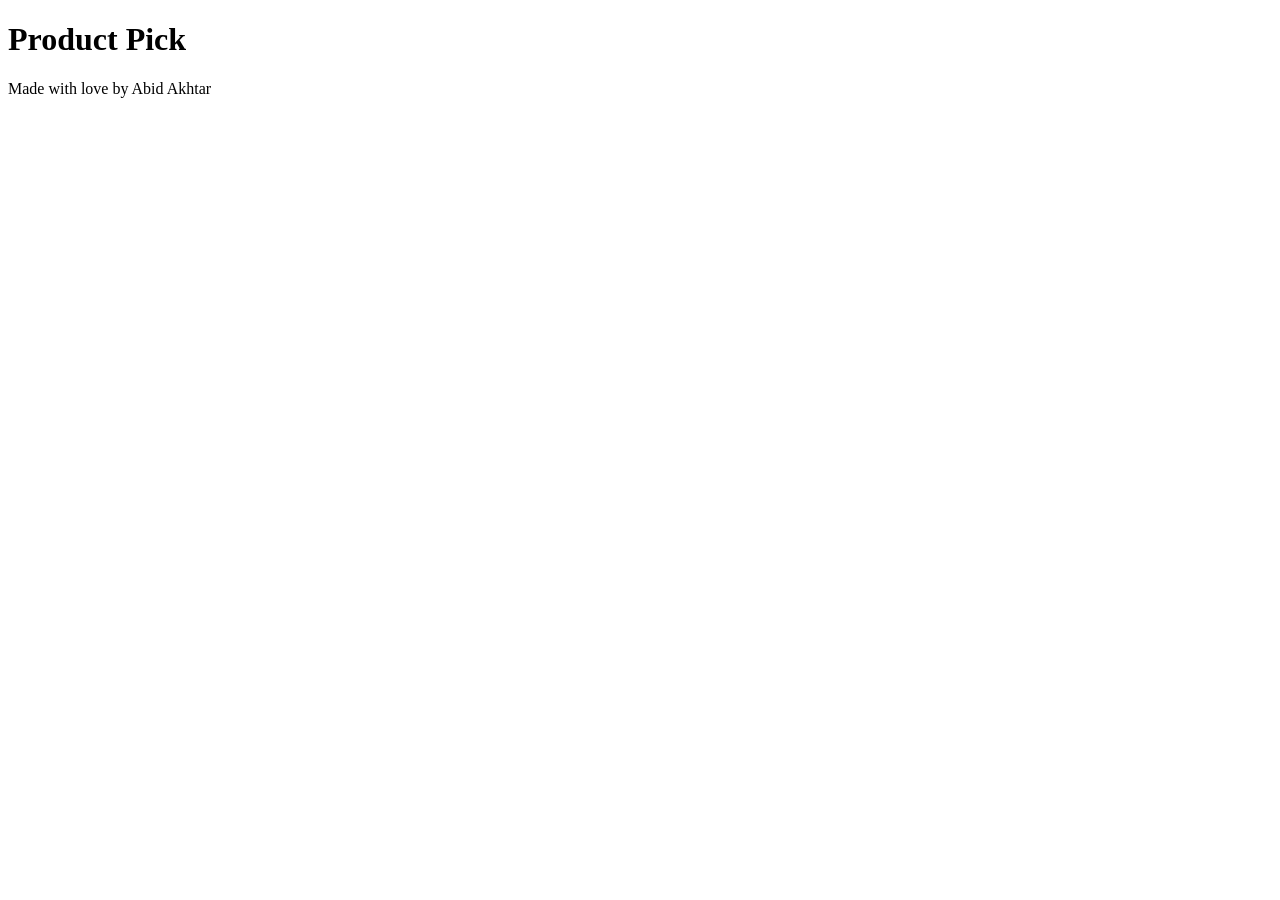
==== Form-Controls/index.html @ c540b9d4 "Add my name." ====
<!DOCTYPE html>
<html lang="en">
  <head>
    <meta charset="utf-8" />
    <meta http-equiv="X-UA-Compatible" content="IE=edge" />
    <title>My form exercise</title>
    <meta name="description" content="" />
    <meta name="viewport" content="width=device-width, initial-scale=1" />
  </head>
  <body>
    <header>
      <h1>Product Pick</h1>
    </header>
    <main>
      <form>
        <!-- write your html here-->
        
        <!-- 
          try writing out the requirements first as comments
        this will also help you fill in your PR message later-->
      </form>
    </main>
    <footer>
      <!-- change to your name-->
      <p>Made with love by Abid Akhtar</p>
    </footer>
  </body>
</html>
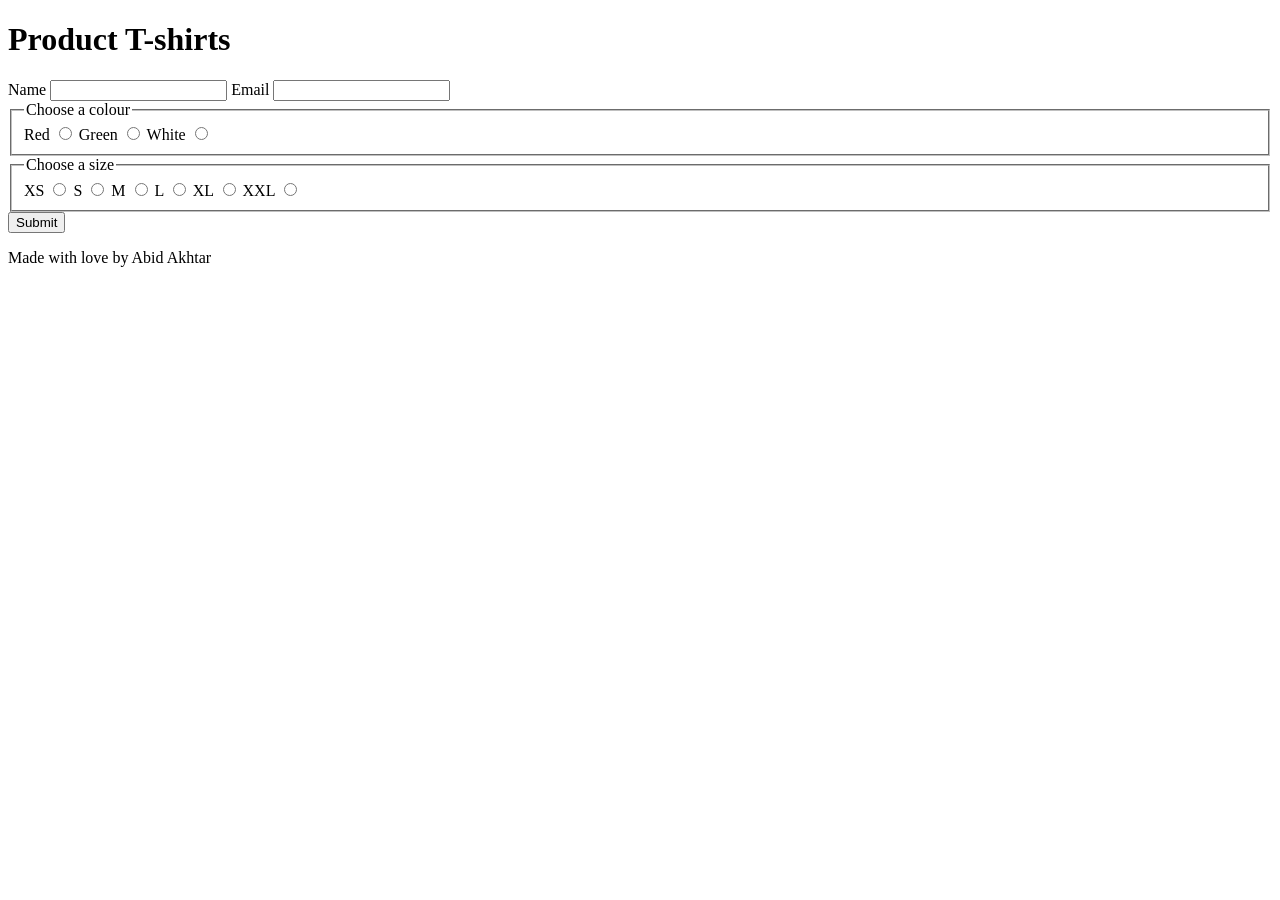
==== commit 92359a01: "Add input for choosing colour" ====
--- a/Form-Controls/index.html
+++ b/Form-Controls/index.html
@@ -9,11 +9,68 @@
   </head>
   <body>
     <header>
-      <h1>Product Pick</h1>
+      <h1>Product T-shirts</h1>
     </header>
     <main>
       <form>
         <!-- write your html here-->
+
+        <!-- 1. What is the customer's name? I must collect this data and ensure it contains at least two non-space characters. -->
+        
+          <label for="username">Name</label>
+          <input type="text" id="username" minlength="2" required/>
+
+          <!-- 2. What is the customer's email? I must make sure the email is valid. Email addresses follow a consistent pattern. -->
+       
+          <label for="email">Email</label>
+          <input type="email" id="email" required>
+
+          <!-- 3. What colour should this T-shirt be? I must provide 3 options. How will I ensure they do not choose other colours? -->
+
+          <fieldset>
+            <legend>Choose a colour</legend>
+            
+            <label for="red">Red</label>
+            <input type="radio" id="red" name="colour" value="red" required>
+            
+            <label for="green">Green</label>
+            <input type="radio" id="green" name="colour"  value="green" required>
+
+            <label for="white">White</label>
+            <input type="radio" id="white" name="colour"  value="white" required>
+          
+
+          </fieldset>
+
+           <!-- 4. What size does the customer want? I must provide the following 6 options: XS, S, M, L, XL, XXL -->
+
+          <fieldset>
+            <legend>Choose a size</legend>
+            
+            <label for="xsmall">XS</label>
+            <input type="radio" id="xsmall" name="size" value="xsmall" required>
+
+            <label for="small">S</label>
+            <input type="radio" id="small" name="size" value="small" required>
+
+            <label for="medium">M</label>
+            <input type="radio" id="medium" name="size" value="medium" required>
+
+            <label for="large">L</label>
+            <input type="radio" id="large" name="size" value="large" required>
+
+            <label for="xlarge">XL</label>
+            <input type="radio" id="xlarge" name="size" value="xlarge" required>
+
+            <label for="xxlarge">XXL</label>
+            <input type="radio" id="xxlarge" name="size" value="xxlarge" required>
+
+
+          </fieldset>
+
+          <button type="button">Submit</button>
+        
+
         
         <!-- 
           try writing out the requirements first as comments
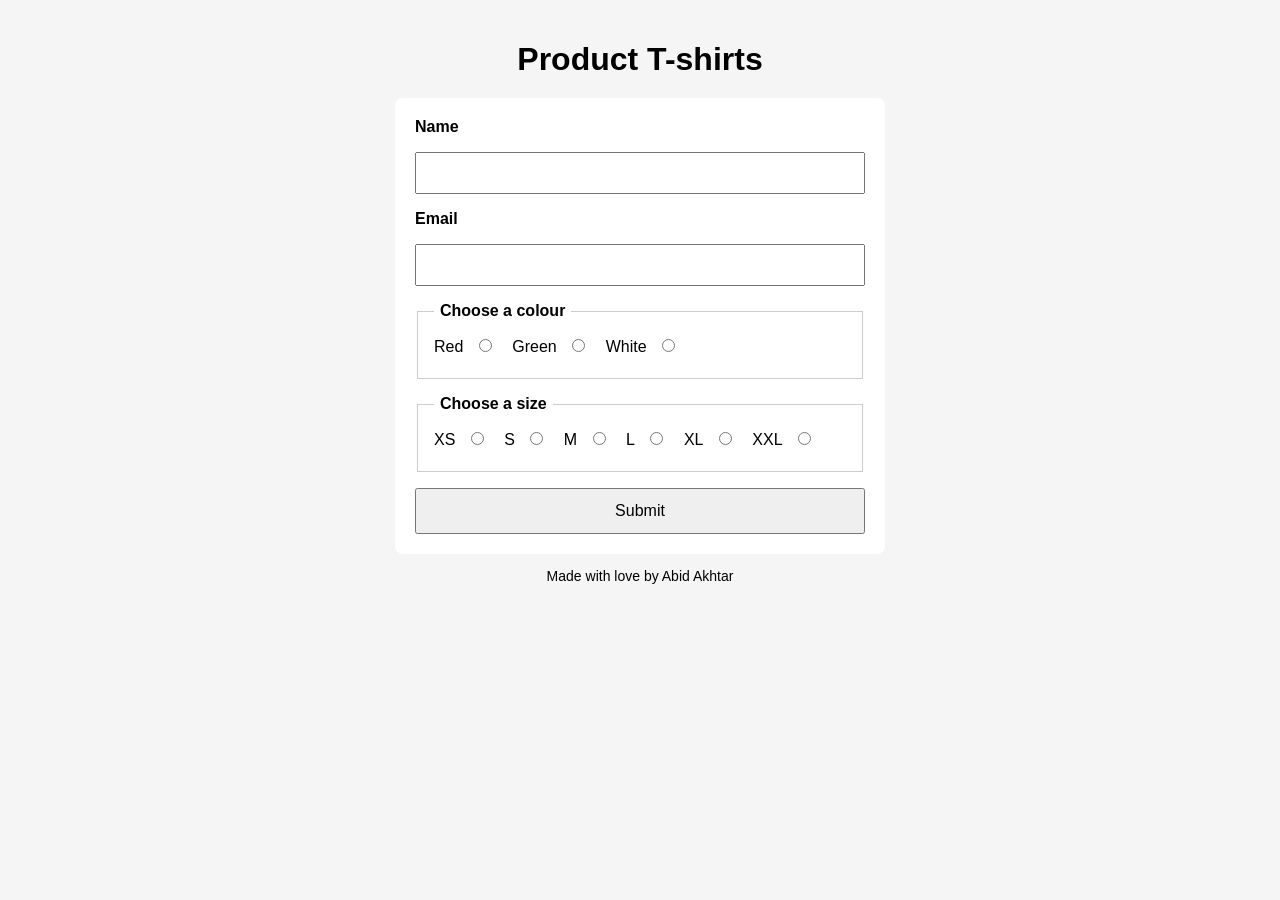
==== commit fa6c242e: "Add accessible T-shirt order form styling" ====
--- a/Form-Controls/index.html
+++ b/Form-Controls/index.html
@@ -6,6 +6,8 @@
     <title>My form exercise</title>
     <meta name="description" content="" />
     <meta name="viewport" content="width=device-width, initial-scale=1" />
+    <link rel="stylesheet" href="style.css">
+    
   </head>
   <body>
     <header>
@@ -18,12 +20,12 @@
         <!-- 1. What is the customer's name? I must collect this data and ensure it contains at least two non-space characters. -->
         
           <label for="username">Name</label>
-          <input type="text" id="username" minlength="2" required/>
+          <input type="text" id="username" minlength="2" required autocomplete="name">
 
           <!-- 2. What is the customer's email? I must make sure the email is valid. Email addresses follow a consistent pattern. -->
        
           <label for="email">Email</label>
-          <input type="email" id="email" required>
+          <input type="email" id="email" required autocomplete="email">
 
           <!-- 3. What colour should this T-shirt be? I must provide 3 options. How will I ensure they do not choose other colours? -->
 
@@ -34,10 +36,10 @@
             <input type="radio" id="red" name="colour" value="red" required>
             
             <label for="green">Green</label>
-            <input type="radio" id="green" name="colour"  value="green" required>
+            <input type="radio" id="green" name="colour"  value="green">
 
             <label for="white">White</label>
-            <input type="radio" id="white" name="colour"  value="white" required>
+            <input type="radio" id="white" name="colour"  value="white">
           
 
           </fieldset>
@@ -47,28 +49,28 @@
           <fieldset>
             <legend>Choose a size</legend>
             
-            <label for="xsmall">XS</label>
-            <input type="radio" id="xsmall" name="size" value="xsmall" required>
+            <label for="xs">XS</label>
+            <input type="radio" id="xs" name="size" value="xs" required>
 
-            <label for="small">S</label>
-            <input type="radio" id="small" name="size" value="small" required>
+            <label for="s">S</label>
+            <input type="radio" id="s" name="size" value="s" required>
 
-            <label for="medium">M</label>
-            <input type="radio" id="medium" name="size" value="medium" required>
+            <label for="m">M</label>
+            <input type="radio" id="m" name="size" value="m" required>
 
-            <label for="large">L</label>
-            <input type="radio" id="large" name="size" value="large" required>
+            <label for="l">L</label>
+            <input type="radio" id="l" name="size" value="l" required>
 
-            <label for="xlarge">XL</label>
-            <input type="radio" id="xlarge" name="size" value="xlarge" required>
+            <label for="xl">XL</label>
+            <input type="radio" id="xl" name="size" value="xl" required>
 
-            <label for="xxlarge">XXL</label>
-            <input type="radio" id="xxlarge" name="size" value="xxlarge" required>
+            <label for="xxl">XXL</label>
+            <input type="radio" id="xxl" name="size" value="xxl" required>
 
 
           </fieldset>
 
-          <button type="button">Submit</button>
+          <button type="submit">Submit</button>
         
 
         
--- a/Form-Controls/style.css
+++ b/Form-Controls/style.css
@@ -0,0 +1,75 @@
+body {
+    font-family: Arial, sans-serif;
+    margin: 0;
+    padding: 20px;
+    background-color: #f5f5f5;
+  }
+
+  header,
+  footer {
+    text-align: center;
+    margin-bottom: 20px;
+  }
+
+  h1 {
+    margin-bottom: 10px;
+  }
+
+  main {
+    display: flex;
+    justify-content: center;
+  }
+
+  form {
+    background-color: white;
+    padding: 20px;
+    border-radius: 8px;
+    width: 100%;
+    max-width: 450px;
+
+    display: flex;
+    flex-direction: column;
+    gap: 16px;
+  }
+
+  label {
+    font-weight: bold;
+  }
+
+  input[type="text"],
+  input[type="email"] {
+    width: 100%;
+    padding: 10px;
+    font-size: 16px;
+    box-sizing: border-box;
+  }
+
+  fieldset {
+    border: 1px solid #ccc;
+    padding: 16px;
+  }
+
+  legend {
+    font-weight: bold;
+    padding: 0 6px;
+  }
+
+  fieldset label {
+    font-weight: normal;
+    margin-right: 6px;
+  }
+
+  fieldset input[type="radio"] {
+    margin-right: 16px;
+    margin-bottom: 10px;
+  }
+
+  button {
+    padding: 12px;
+    font-size: 16px;
+    cursor: pointer;
+  }
+
+  footer p {
+    font-size: 14px;
+  }
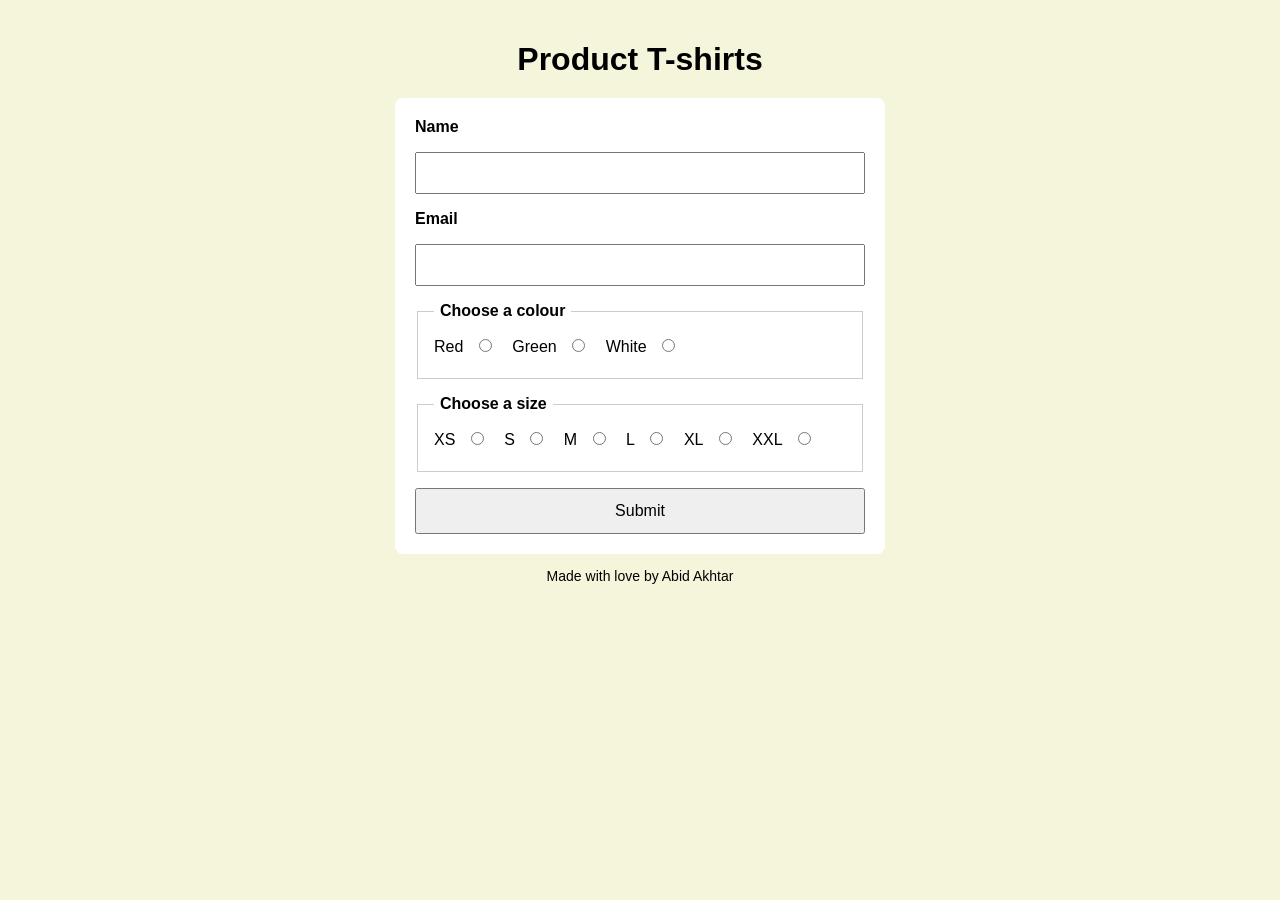
==== commit d00e325b: "Add regex validation for username input" ====
--- a/Form-Controls/index.html
+++ b/Form-Controls/index.html
@@ -1,87 +1,88 @@
 <!DOCTYPE html>
 <html lang="en">
-  <head>
-    <meta charset="utf-8" />
-    <meta http-equiv="X-UA-Compatible" content="IE=edge" />
-    <title>My form exercise</title>
-    <meta name="description" content="" />
-    <meta name="viewport" content="width=device-width, initial-scale=1" />
-    <link rel="stylesheet" href="style.css">
-    
-  </head>
-  <body>
-    <header>
-      <h1>Product T-shirts</h1>
-    </header>
-    <main>
-      <form>
-        <!-- write your html here-->
 
-        <!-- 1. What is the customer's name? I must collect this data and ensure it contains at least two non-space characters. -->
-        
-          <label for="username">Name</label>
-          <input type="text" id="username" minlength="2" required autocomplete="name">
+<head>
+  <meta charset="utf-8" />
+  <meta http-equiv="X-UA-Compatible" content="IE=edge" />
+  <title>My form exercise</title>
+  <meta name="description" content="" />
+  <meta name="viewport" content="width=device-width, initial-scale=1" />
+  <link rel="stylesheet" href="style.css">
 
-          <!-- 2. What is the customer's email? I must make sure the email is valid. Email addresses follow a consistent pattern. -->
-       
-          <label for="email">Email</label>
-          <input type="email" id="email" required autocomplete="email">
+</head>
 
-          <!-- 3. What colour should this T-shirt be? I must provide 3 options. How will I ensure they do not choose other colours? -->
-
-          <fieldset>
-            <legend>Choose a colour</legend>
-            
-            <label for="red">Red</label>
-            <input type="radio" id="red" name="colour" value="red" required>
-            
-            <label for="green">Green</label>
-            <input type="radio" id="green" name="colour"  value="green">
-
-            <label for="white">White</label>
-            <input type="radio" id="white" name="colour"  value="white">
-          
-
-          </fieldset>
-
-           <!-- 4. What size does the customer want? I must provide the following 6 options: XS, S, M, L, XL, XXL -->
-
-          <fieldset>
-            <legend>Choose a size</legend>
-            
-            <label for="xs">XS</label>
-            <input type="radio" id="xs" name="size" value="xs" required>
-
-            <label for="s">S</label>
-            <input type="radio" id="s" name="size" value="s" required>
-
-            <label for="m">M</label>
-            <input type="radio" id="m" name="size" value="m" required>
-
-            <label for="l">L</label>
-            <input type="radio" id="l" name="size" value="l" required>
-
-            <label for="xl">XL</label>
-            <input type="radio" id="xl" name="size" value="xl" required>
-
-            <label for="xxl">XXL</label>
-            <input type="radio" id="xxl" name="size" value="xxl" required>
+<body>
+  <header>
+    <h1>Product T-shirts</h1>
+  </header>
+  <main>
+    <form>
 
 
-          </fieldset>
+      <!-- 1. What is the customer's name? I must collect this data and ensure it contains at least two non-space characters. -->
 
-          <button type="submit">Submit</button>
-        
+      <label for="username">Name</label>
+      <input type="text" id="username" pattern=".*\S.*\S.*" required autocomplete="name">
 
-        
-        <!-- 
-          try writing out the requirements first as comments
-        this will also help you fill in your PR message later-->
-      </form>
-    </main>
-    <footer>
-      <!-- change to your name-->
-      <p>Made with love by Abid Akhtar</p>
-    </footer>
-  </body>
-</html>
+      <!-- 2. What is the customer's email? I must make sure the email is valid. Email addresses follow a consistent pattern. -->
+
+      <label for="email">Email</label>
+      <input type="email" id="email" required autocomplete="email">
+
+      <!-- 3. What colour should this T-shirt be? I must provide 3 options. How will I ensure they do not choose other colours? -->
+
+      <fieldset>
+        <legend>Choose a colour</legend>
+
+        <label for="red">Red</label>
+        <input type="radio" id="red" name="colour" value="red" required>
+
+        <label for="green">Green</label>
+        <input type="radio" id="green" name="colour" value="green">
+
+        <label for="white">White</label>
+        <input type="radio" id="white" name="colour" value="white">
+
+
+      </fieldset>
+
+      <!-- 4. What size does the customer want? I must provide the following 6 options: XS, S, M, L, XL, XXL -->
+
+      <fieldset>
+        <legend>Choose a size</legend>
+
+        <label for="xs">XS</label>
+        <input type="radio" id="xs" name="size" value="xs" required>
+
+        <label for="s">S</label>
+        <input type="radio" id="s" name="size" value="s" required>
+
+        <label for="m">M</label>
+        <input type="radio" id="m" name="size" value="m" required>
+
+        <label for="l">L</label>
+        <input type="radio" id="l" name="size" value="l" required>
+
+        <label for="xl">XL</label>
+        <input type="radio" id="xl" name="size" value="xl" required>
+
+        <label for="xxl">XXL</label>
+        <input type="radio" id="xxl" name="size" value="xxl" required>
+
+
+      </fieldset>
+
+      <button type="submit">Submit</button>
+
+
+
+
+    </form>
+  </main>
+  <footer>
+
+    <p>Made with love by Abid Akhtar</p>
+  </footer>
+</body>
+
+</html>
--- a/Form-Controls/style.css
+++ b/Form-Controls/style.css
@@ -2,7 +2,7 @@
     font-family: Arial, sans-serif;
     margin: 0;
     padding: 20px;
-    background-color: #f5f5f5;
+    background-color: beige;
   }
 
   header,
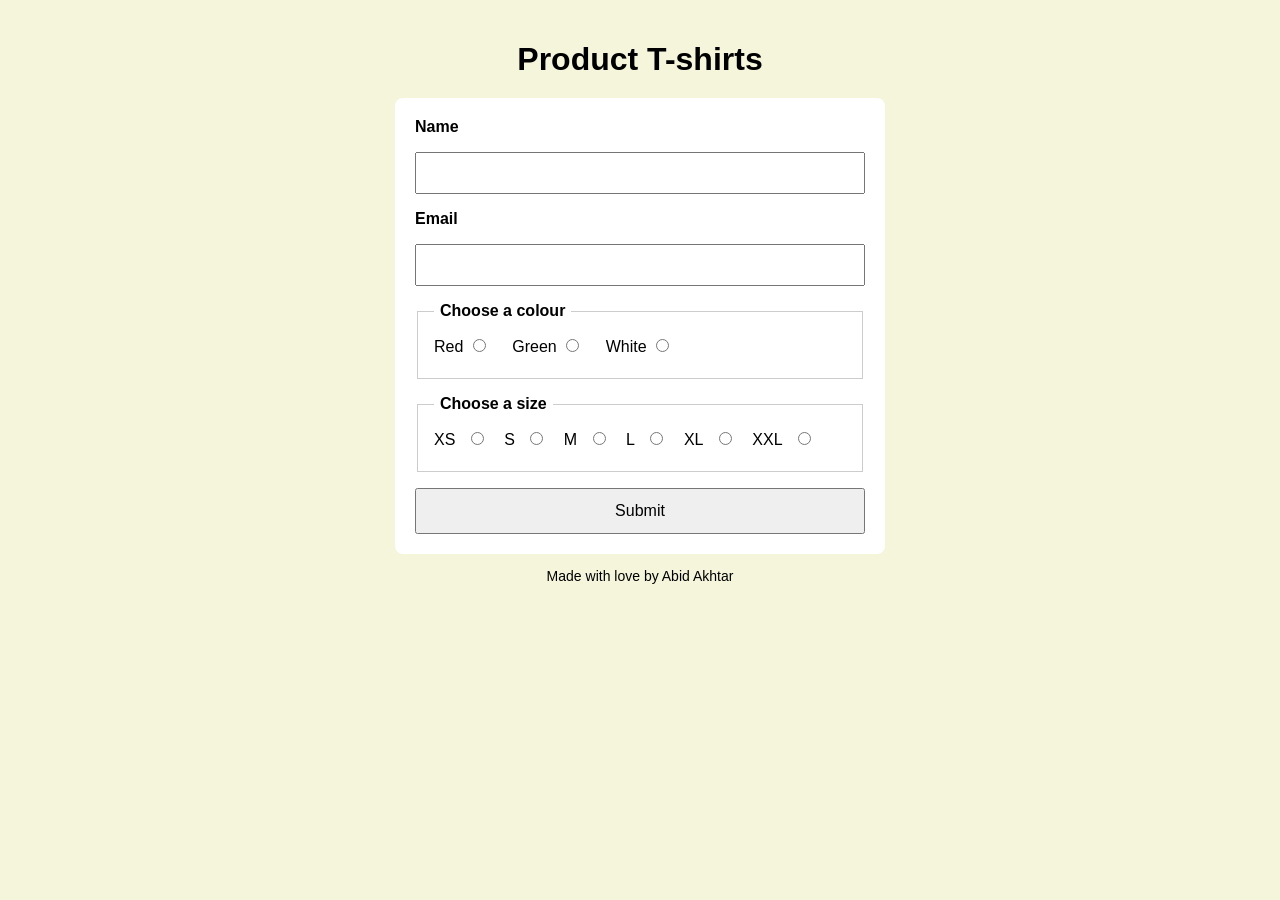
==== commit b2a7ad89: "Simplify radio button labels" ====
--- a/Form-Controls/index.html
+++ b/Form-Controls/index.html
@@ -32,18 +32,24 @@
       <!-- 3. What colour should this T-shirt be? I must provide 3 options. How will I ensure they do not choose other colours? -->
 
       <fieldset>
+        
         <legend>Choose a colour</legend>
 
-        <label for="red">Red</label>
-        <input type="radio" id="red" name="colour" value="red" required>
+        <label>
+          Red
+          <input type="radio" name="colour" value="red" required>
+        </label>
 
-        <label for="green">Green</label>
-        <input type="radio" id="green" name="colour" value="green">
+        <label>
+          Green
+          <input type="radio" name="colour" value="green">
+        </label>
 
-        <label for="white">White</label>
-        <input type="radio" id="white" name="colour" value="white">
-
-
+        <label>
+          White
+          <input type="radio" name="colour" value="white">
+        </label>
+     
       </fieldset>
 
       <!-- 4. What size does the customer want? I must provide the following 6 options: XS, S, M, L, XL, XXL -->
